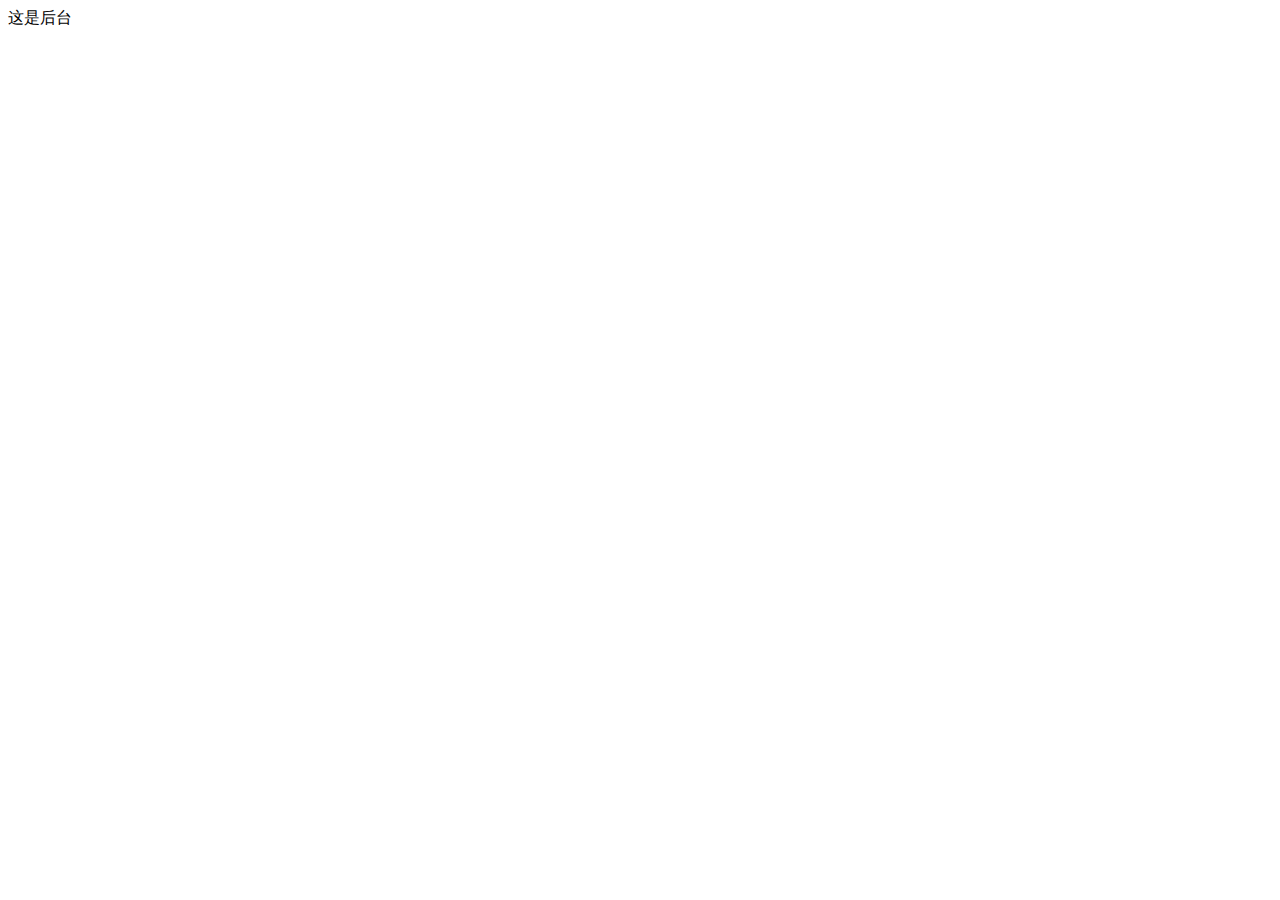
==== public/admin.html @ 7ae6b635 "第一次上传的项目" ====
<!DOCTYPE html>
<html lang="zh">
<head>
	<meta charset="UTF-8">
	<meta name="viewport" content="width=device-width, initial-scale=1.0">
	<meta http-equiv="X-UA-Compatible" content="ie=edge">
	<title></title>
</head>
<body>
	这是后台
</body>
</html>
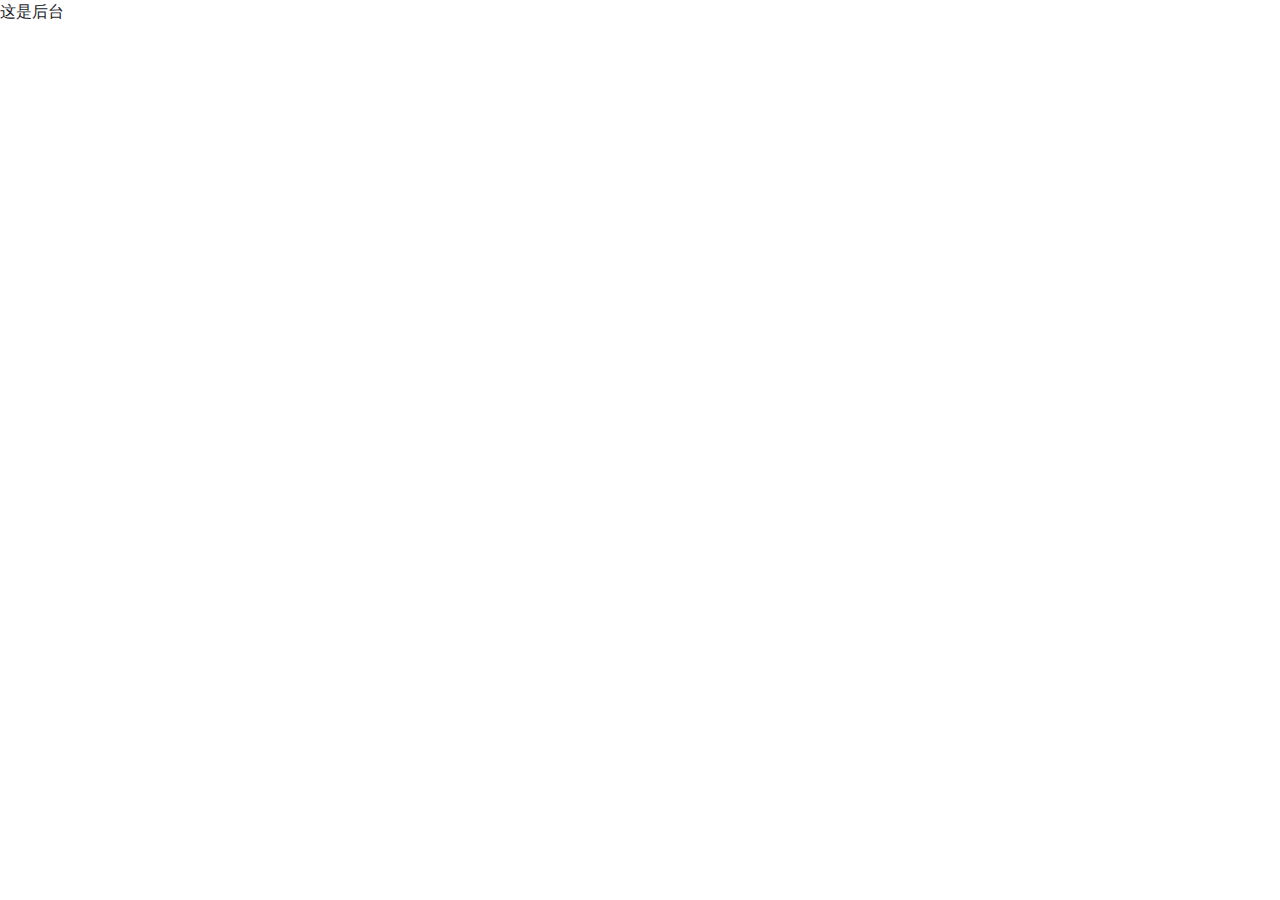
==== commit 77028b9c: "第二次更新！" ====
--- a/public/admin.html
+++ b/public/admin.html
@@ -4,6 +4,11 @@
 	<meta charset="UTF-8">
 	<meta name="viewport" content="width=device-width, initial-scale=1.0">
 	<meta http-equiv="X-UA-Compatible" content="ie=edge">
+	<link rel="stylesheet" href="css/bootstrap.css">
+	<link rel="stylesheet" href="css/admin.css">
+	<script src="js/jquery.min.js"></script>
+	<script src="js/popper.min.js"></script>
+	<script src="js/bootstrap.min.js"></script>
 	<title></title>
 </head>
 <body>
--- a/public/css/admin.css
+++ b/public/css/admin.css
@@ -0,0 +1 @@
+@charset "utf-8";